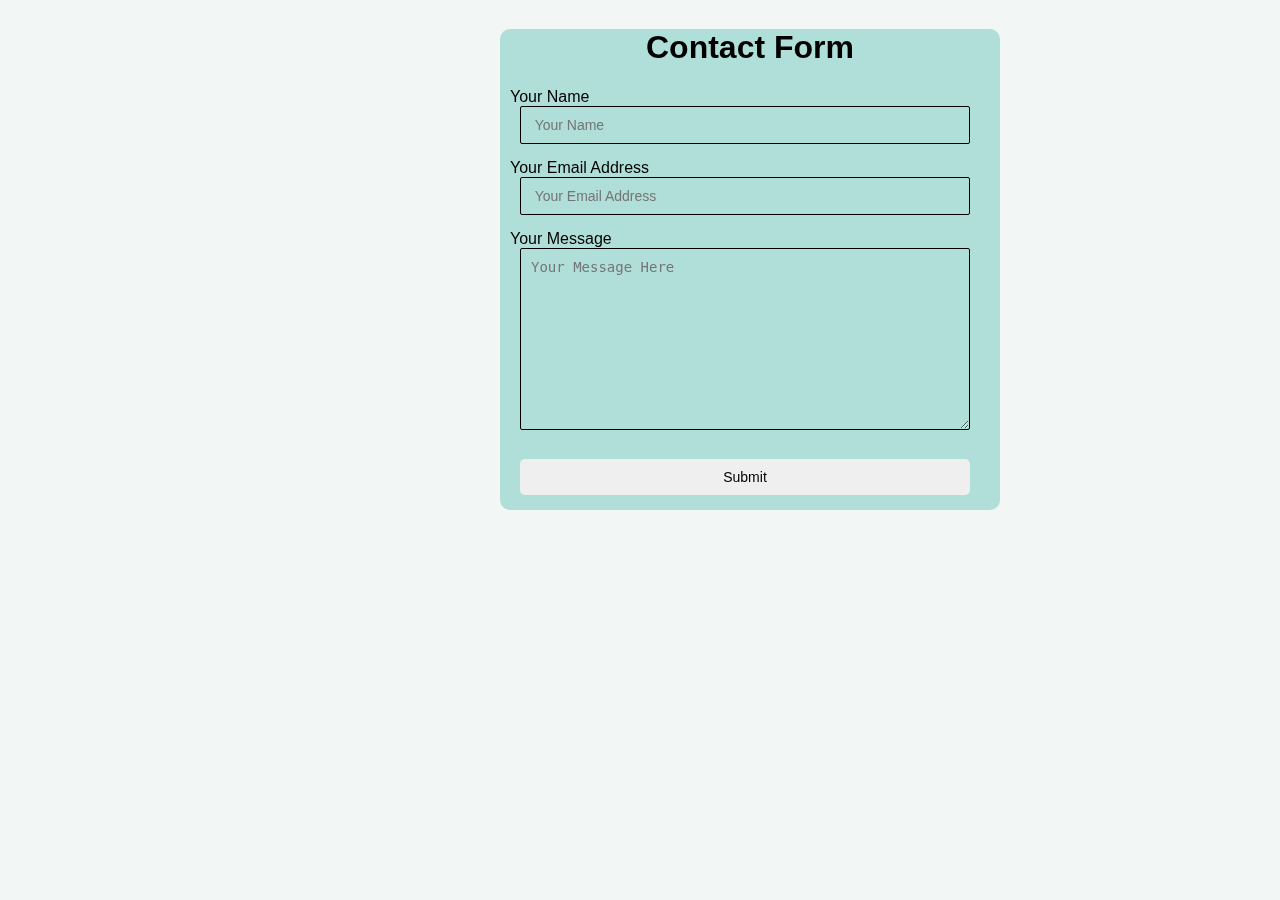
==== fl1/contact.html @ 4f168921 "first commit" ====
<!DOCTYPE html>
<html lang="en">
<head>
    <meta charset="UTF-8">
    <meta name="viewport" content="width=device-width, initial-scale=1.0">
    <title>Contact form </title>
    <link rel="stylesheet" href="css/contact.css">

</head>
<body>
    
    <div class="contact">

        <h1>Contact Form</h1>

        <form action="" method="post">

            <div class="form-group">
              <label for="name">Your Name</label><br>
              <input type="text" class="form-control" name="name" id="name" placeholder=" Your Name">
            </div>
            <div class="form-group">
                <label for="name">Your Email Address</label><br>
                <input type="email" class="form-control" name="email" id="email" placeholder=" Your Email Address">
            </div>
            <div class="form-group">
                <label for="message">Your Message</label><br>
                <textarea name="Message" id="message cols="30" class="form-control" rows="10" placeholder="Your Message Here"   ></textarea>
            </div>

            <input type="button" value="Submit" class="submit">
            
        </form>
    </div>
    <iframe src="https://www.google.com/maps/embed?pb=!1m18!1m12!1m3!1d3533.78203381931!2d85.3078548752833!3d27.66221462748098!2m3!1f0!2f0!3f0!3m2!1i1024!2i768!4f13.1!3m3!1m2!1s0x39eb17800844334f%3A0x8517c8f6a901ff51!2sKusunti%20Kumar%20Peeth%20Marg%2C%20Lalitpur!5e0!3m2!1sen!2snp!4v1708415489605!5m2!1sen!2snp" allowfullscreen="" loading="lazy" referrerpolicy="no-referrer-when-downgrade"></iframe>
    
</body>
</html>
---- fl1/css/contact.css ----
body{
    font-family: Verdana, Geneva, Tahoma, sans-serif;
    background-color: #f2f7f5;
    margin-left: 500px;

    position: fixed;
}
.contact{
    background-color: #b0ded8;
    border-radius: 10px;
    width: 100vw;
    max-width: 500px;

    margin: auto;
}

h1{
    text-align: center;
}

.form-group{
    margin-left: 10px;
}

.form-control{
    border: 0.5px solid;
    border-radius: 2px;
    margin-left: 10px;
    box-sizing:  border-box;
    width: 100%;
    max-width: 450px;
    height: 100%;
    margin-bottom: 15px;
    padding: 10px;
    font-size: 14px;
    background-color: transparent;


}
.submit{
    margin-top: 10px;
    border: 0px solid;
    border-radius: 5px;
    margin-left: 20px;
    box-sizing:  border-box;
    width: 100%;
    max-width: 450px;
    height: 100%;
    margin-bottom: 15px;
    padding: 10px;
    font-size: 14px;
    cursor: pointer;
}


iframe{
    margin-top: 5px;
    width: 100%;
    border: 0px solid;
}
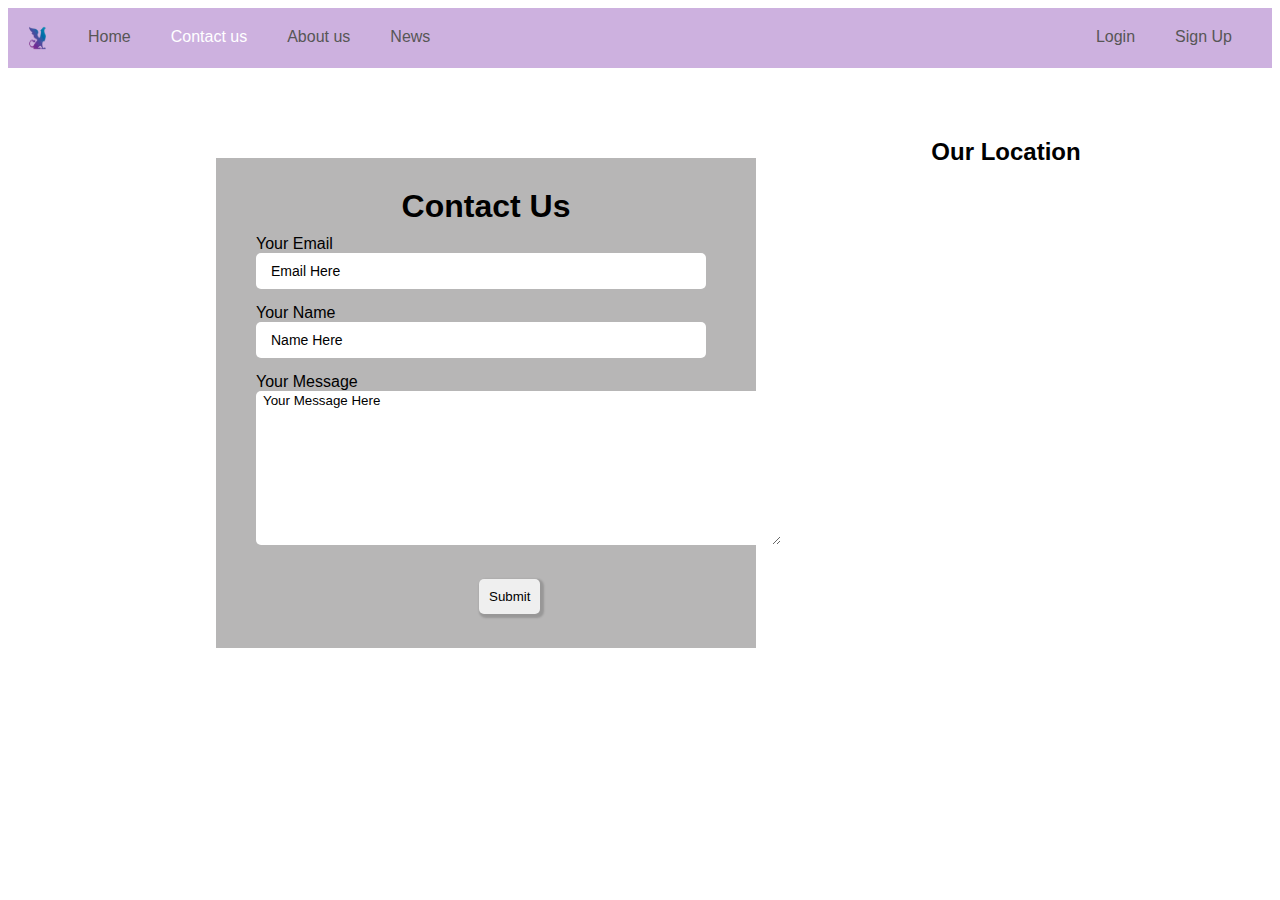
==== commit 9f0dc3fa: "update" ====
--- a/fl1/contact.html
+++ b/fl1/contact.html
@@ -1,38 +1,52 @@
 <!DOCTYPE html>
 <html lang="en">
 <head>
-    <meta charset="UTF-8">
-    <meta name="viewport" content="width=device-width, initial-scale=1.0">
-    <title>Contact form </title>
-    <link rel="stylesheet" href="css/contact.css">
-
+  <meta charset="UTF-8">
+  <meta name="viewport" content="width=device-width, initial-scale=1.0">
+  <title>Contact US</title>
+  <link rel="stylesheet" href="css/contact.css">
+  <link rel="stylesheet" href="css/main.css">
 </head>
 <body>
-    
-    <div class="contact">
+  <div class="nav-bar">
+    <div class="logo">
+      <img src="imgs/a.png" alt="logo" >
+    </div>
+    <a href="index.html" >Home</a>
+    <a href="contact.html" class="active">Contact us</a>
+    <a href="#about">About us</a>
+    <a href="#news">News</a>
 
-        <h1>Contact Form</h1>
 
-        <form action="" method="post">
+    <div class="acc">
+      <a href="login.html" >Login</a>
+      <a href="Signup.html" >Sign Up</a>
+    </div>
+  </div>
 
-            <div class="form-group">
-              <label for="name">Your Name</label><br>
-              <input type="text" class="form-control" name="name" id="name" placeholder=" Your Name">
-            </div>
-            <div class="form-group">
-                <label for="name">Your Email Address</label><br>
-                <input type="email" class="form-control" name="email" id="email" placeholder=" Your Email Address">
-            </div>
-            <div class="form-group">
-                <label for="message">Your Message</label><br>
-                <textarea name="Message" id="message cols="30" class="form-control" rows="10" placeholder="Your Message Here"   ></textarea>
-            </div>
+  <div class="container">
+    <h1 class="contacth1">Contact Us</h1>
+    <form action="">
+      
+      <label for="email">Your Email</label><br>
+      <input type="email" name="email" class="form-control"  placeholder="Email Here"><br>
 
-            <input type="button" value="Submit" class="submit">
-            
-        </form>
-    </div>
-    <iframe src="https://www.google.com/maps/embed?pb=!1m18!1m12!1m3!1d3533.78203381931!2d85.3078548752833!3d27.66221462748098!2m3!1f0!2f0!3f0!3m2!1i1024!2i768!4f13.1!3m3!1m2!1s0x39eb17800844334f%3A0x8517c8f6a901ff51!2sKusunti%20Kumar%20Peeth%20Marg%2C%20Lalitpur!5e0!3m2!1sen!2snp!4v1708415489605!5m2!1sen!2snp" allowfullscreen="" loading="lazy" referrerpolicy="no-referrer-when-downgrade"></iframe>
-    
+      <label for="name">Your Name</label><br>
+      <input type="text" name="username" class="form-control" placeholder="Name Here"><br>
+
+      <label for="message">Your Message</label><br>
+      <textarea name="message" class="form-control" cols="63" rows="10"
+      placeholder="Your Message Here"></textarea><br>
+
+      <button type="submit">Submit</button>
+
+    </form>
+
+  </div>
+
+  <div class="map">
+    <h2 class="ourlocation">Our Location</h2>
+    <iframe src="https://www.google.com/maps/embed?pb=!1m18!1m12!1m3!1d510.23338325581415!2d85.3103358229966!3d27.66198539837717!2m3!1f0!2f0!3f0!3m2!1i1024!2i768!4f13.1!3m3!1m2!1s0x39eb17800844334f%3A0x8517c8f6a901ff51!2zS3VzdW50aSBLdW1hciBQZWV0aCBNYXJnLCDgpLLgpLLgpL_gpKTgpKrgpYHgpLA!5e0!3m2!1sne!2snp!4v1708750548214!5m2!1sne!2snp" referrerpolicy="no-referrer-when-downgrade"></iframe>
+  </div>
 </body>
 </html>--- a/fl1/css/contact.css
+++ b/fl1/css/contact.css
@@ -1,61 +1,100 @@
 body{
     font-family: Verdana, Geneva, Tahoma, sans-serif;
     background-color: #f2f7f5;
-    margin-left: 500px;
-
-    position: fixed;
-}
-.contact{
-    background-color: #b0ded8;
-    border-radius: 10px;
-    width: 100vw;
-    max-width: 500px;
-
-    margin: auto;
 }
 
-h1{
+.contacth1{
+    margin: auto;
+    font-family: 'Gill Sans', 'Gill Sans MT', Calibri, 'Trebuchet MS', sans-serif;
+    color: black;
+    padding: 10px;
     text-align: center;
 }
 
-.form-group{
-    margin-left: 10px;
+.container{
+    background-color: #b7b6b6;
+    width: 500px;
+    height: 450px;
+    margin-left: 208px;
+    margin-top: 10vh;
+    padding: 20px;
+    float: left;
+
+
+}
+label{
+    color: black;
+    margin-left: 20px;
 }
 
-.form-control{
-    border: 0.5px solid;
-    border-radius: 2px;
-    margin-left: 10px;
+input[type="text"],
+input[type="email"]{
+    margin-left: 20px;
     box-sizing:  border-box;
+    border: 0px solid;
+    border-radius: 5px;
     width: 100%;
     max-width: 450px;
     height: 100%;
     margin-bottom: 15px;
     padding: 10px;
     font-size: 14px;
-    background-color: transparent;
-
+    color:black;
+    position: relative;
 
 }
-.submit{
+
+textarea{
+    margin-left: 20px;
+    box-sizing: border-box;
+    border: 0px solid;
+    border-radius: 5px;
+    margin-bottom: 20px;
+}
+
+button{
     margin-top: 10px;
     border: 0px solid;
     border-radius: 5px;
-    margin-left: 20px;
-    box-sizing:  border-box;
-    width: 100%;
-    max-width: 450px;
+    width: max-content;
     height: 100%;
-    margin-bottom: 15px;
+    margin-bottom: 20px;
     padding: 10px;
-    font-size: 14px;
     cursor: pointer;
+    margin-left: 27vh;
+    box-shadow: 2px 2px 2px 2px rgba(0, 0, 0, 0.167);
+    transition: all 0.2s ease-in-out;
+}
+
+button:hover{
+    transform: scale(1.1);
+    
+}
+
+::placeholder{
+    color: black;
+    font-family: 'Gill Sans', 'Gill Sans MT', Calibri, 'Trebuchet MS', sans-serif;
+    padding-left: 5px;
 }
 
 
-iframe{
-    margin-top: 5px;
-    width: 100%;
-    border: 0px solid;
+.map{
+    margin-top: 50px;
+    float: left;
 }
 
+.map h2.ourlocation{
+
+    font-family: 'Gill Sans', 'Gill Sans MT', Calibri, 'Trebuchet MS', sans-serif;
+    color: black;
+    text-align: center;
+}
+
+
+
+
+iframe{
+width: 500px;
+height: 448px;
+border: 0px solid;
+}--- a/fl1/css/main.css
+++ b/fl1/css/main.css
@@ -0,0 +1,70 @@
+body{
+    background-color: #ffffff;
+
+}
+
+
+.nav-bar{
+    height:60px;
+    width: auto;
+    background-color: #cdb1df;
+   font-family: Verdana, Geneva, Tahoma, sans-serif;
+
+}
+
+.logo img{
+    height: 50px;
+    width: 50px ;
+    float: left;
+    margin: 5px;
+
+}
+
+.nav-bar a{
+    margin-left: 20px;
+    float: left;
+    text-decoration: none;
+    color: #575656;
+    text-align: center;
+    margin: 20px;
+    transition: all 0.2s ease-in-out;
+}
+.nav-bar a:hover{
+    transform: scale(1.2);
+
+    color: #000000;
+
+}
+
+.nav-bar a.active{
+    color: white;
+}
+
+.acc{
+    text-decoration: none;
+    float: right;
+    margin-right: 20px;
+}
+
+.box1{
+    background-color: #000000;
+    height: 50px;
+    width: 50px;
+}
+h1{
+   margin-top: 20px;
+   margin-left: 622px;
+}
+
+table{
+    border: #000000 solid;
+    border-collapse: collapse;
+    margin: auto;
+    margin-top: 50px;
+}
+
+
+tr,td,th{
+    border: #000000 solid;
+    padding: 20px;
+}